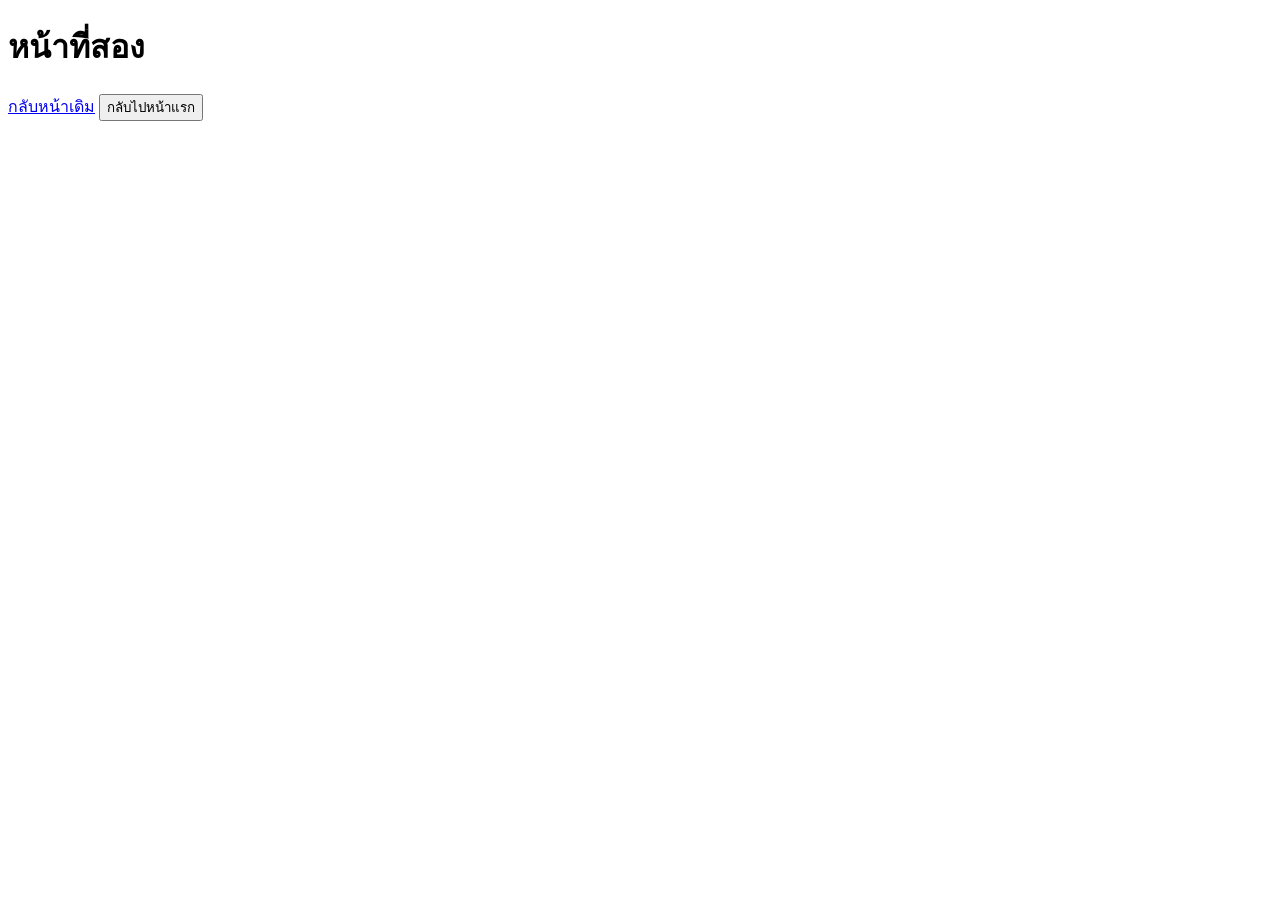
==== index2.html @ 04d226a0 "WWWWW" ====
<!DOCTYPE html>
<html lang="en">
<head>
    <meta charset="UTF-8">
    <meta name="viewport" content="width=device-width, initial-scale=1.0">
    <title>Page2</title>
</head>
<body>
    <h1 id="page2">หน้าที่สอง</h1>
    <a href="index.html" title="ถ้ากดจะกลับไปหน้าแรก">กลับหน้าเดิม</a>
    <button onclick="document.location='index.html'">กลับไปหน้าแรก</button>
    
</body>
</html>
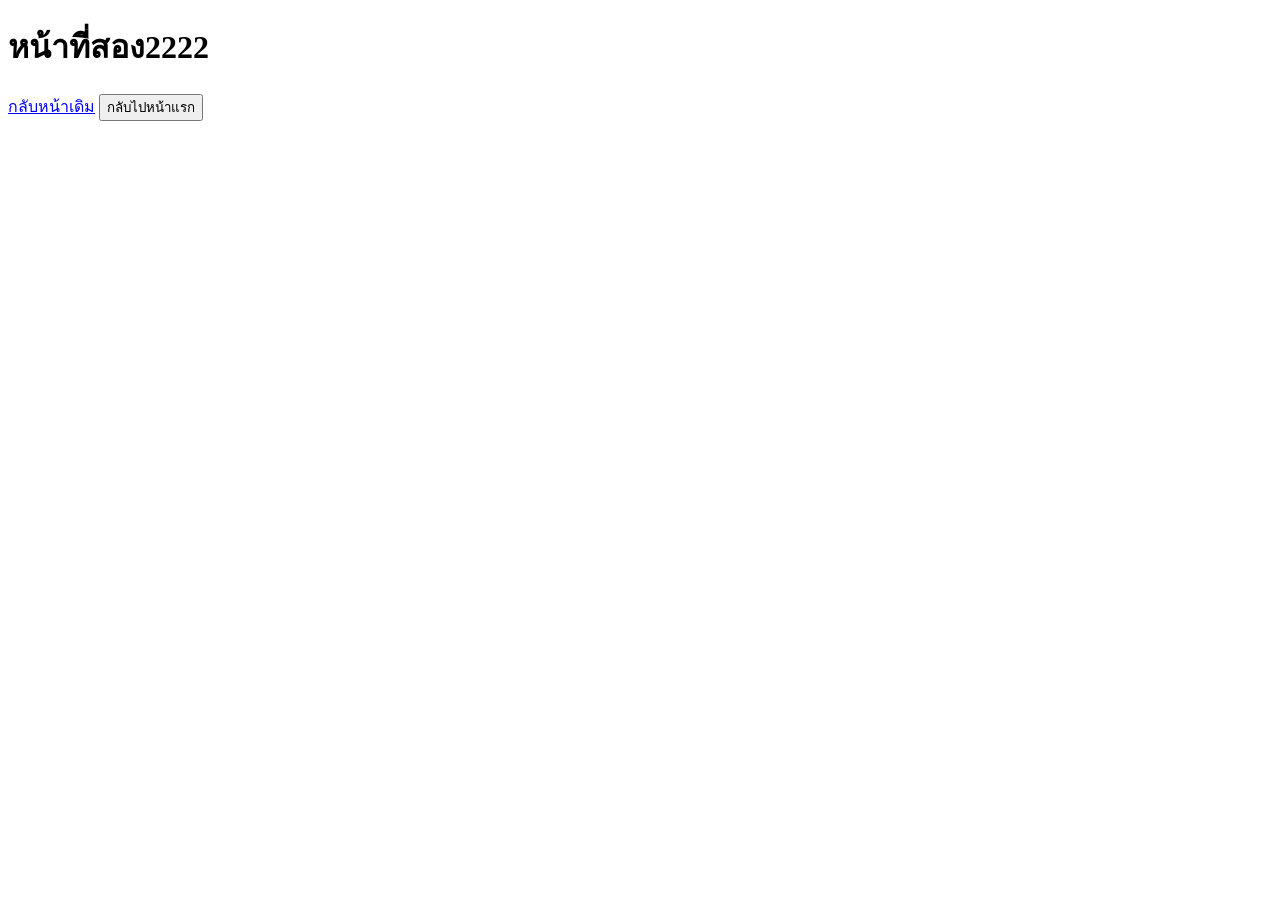
==== commit ce1d7bd1: "commit1" ====
--- a/index2.html
+++ b/index2.html
@@ -6,7 +6,7 @@
     <title>Page2</title>
 </head>
 <body>
-    <h1 id="page2">หน้าที่สอง</h1>
+    <h1 id="page2">หน้าที่สอง2222</h1>
     <a href="index.html" title="ถ้ากดจะกลับไปหน้าแรก">กลับหน้าเดิม</a>
     <button onclick="document.location='index.html'">กลับไปหน้าแรก</button>
     
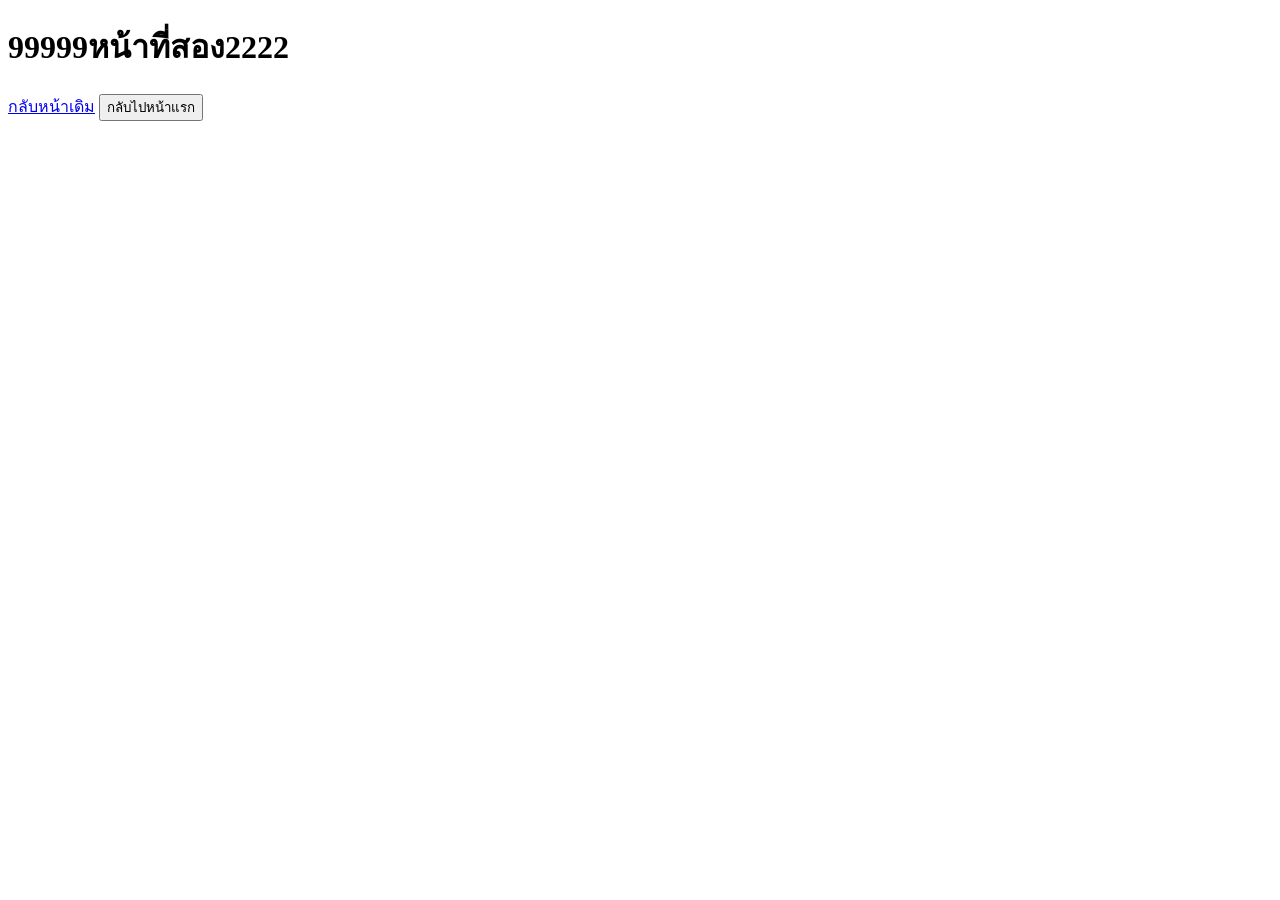
==== commit daf4f19e: "1-1-1" ====
--- a/index2.html
+++ b/index2.html
@@ -6,7 +6,7 @@
     <title>Page2</title>
 </head>
 <body>
-    <h1 id="page2">หน้าที่สอง2222</h1>
+    <h1 id="page2">99999หน้าที่สอง2222</h1>
     <a href="index.html" title="ถ้ากดจะกลับไปหน้าแรก">กลับหน้าเดิม</a>
     <button onclick="document.location='index.html'">กลับไปหน้าแรก</button>
     
